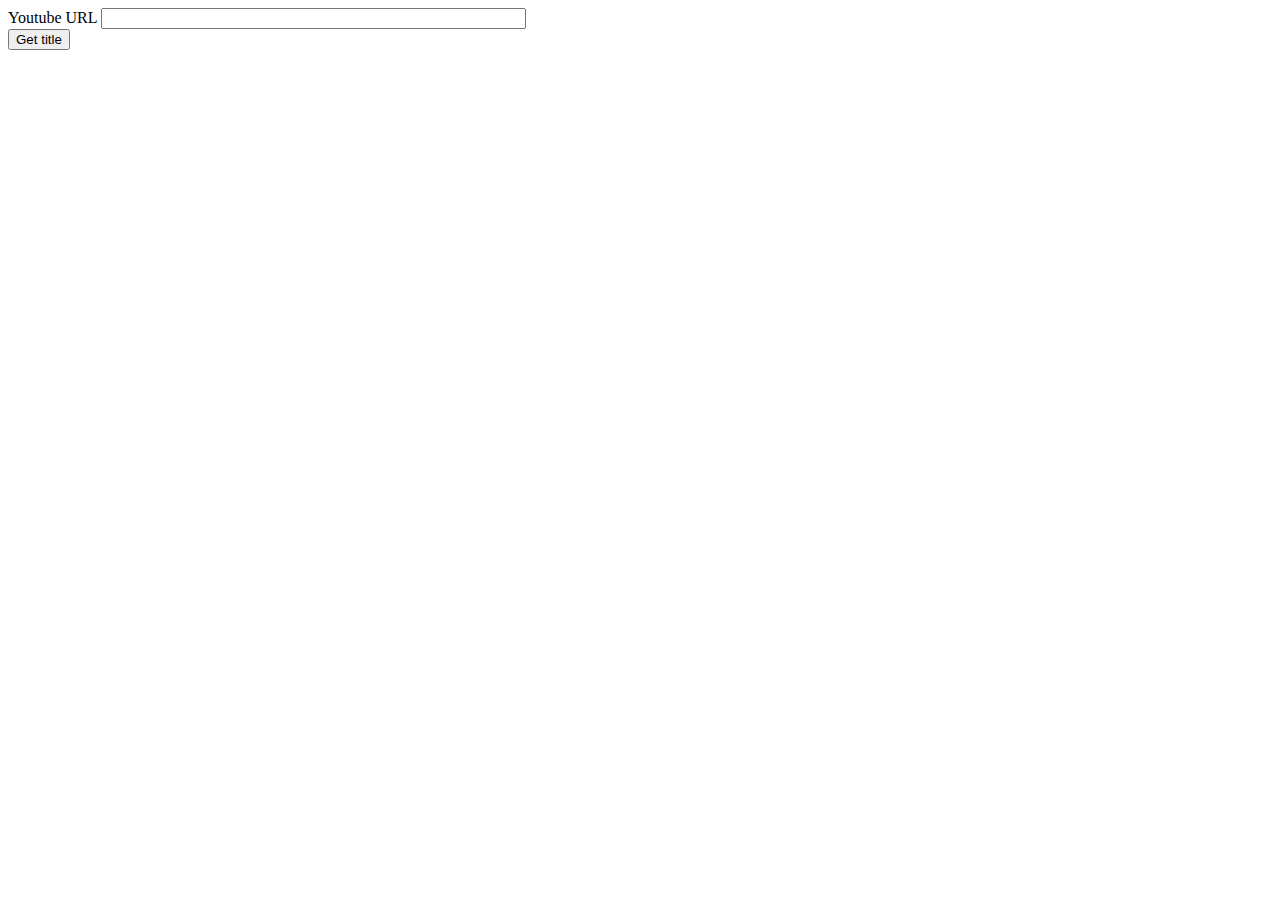
==== rasUSB/index.html @ 4bfdac29 "Ver0.12:use Jquery,only get title" ====
<!doctype html>
<html lang="ja">
  <head>
    <meta charset="UTF-8">
    <title>Podcast Creater</title>
  </head>

  <body>
    <form id="form">
      <div>
        <label>Youtube URL</label>
        <input type="url" id="url" value="" size="50">
      </div>
      <button type="submit" class="btn btn-primary">Get title</button>
    </form>
    <div id="result">
    </div>


<!--jqueryの開始-->
<!--jqueryのダウンロード-->
    <script src="https://code.jquery.com/jquery-3.2.1.min.js"></script>
    <script type="text/javascript">
<!--htmlファイルの読み込み後に以下を実行すること-->
    $(document).ready(function() {
<!--formタグを対象として処理をする-->
      $('#form').submit(function() {
<!--Ajaxで送信するので、通常のフォーム送信はキャンセル-->
        event.preventDefault();
<!--thisは現在動作している要素を示すが、なんのためか不明-->
        var $form = $(this);
<!--送信する内容-->
        $.ajax({
          url: '/cgi-bin/yt_check.py',
          type: 'post',
          dataType: 'text',
          data: {
            url: $('#url').val(),
          },
        })
<!--非同期通信のまま返り値をもらう-->
        .done(function(response) {
          $('#result').html(response);
        })
        .fail(function() {
          $('#result').html('Failed.');
        });
      });
    });
    </script>
  </body>
</html>
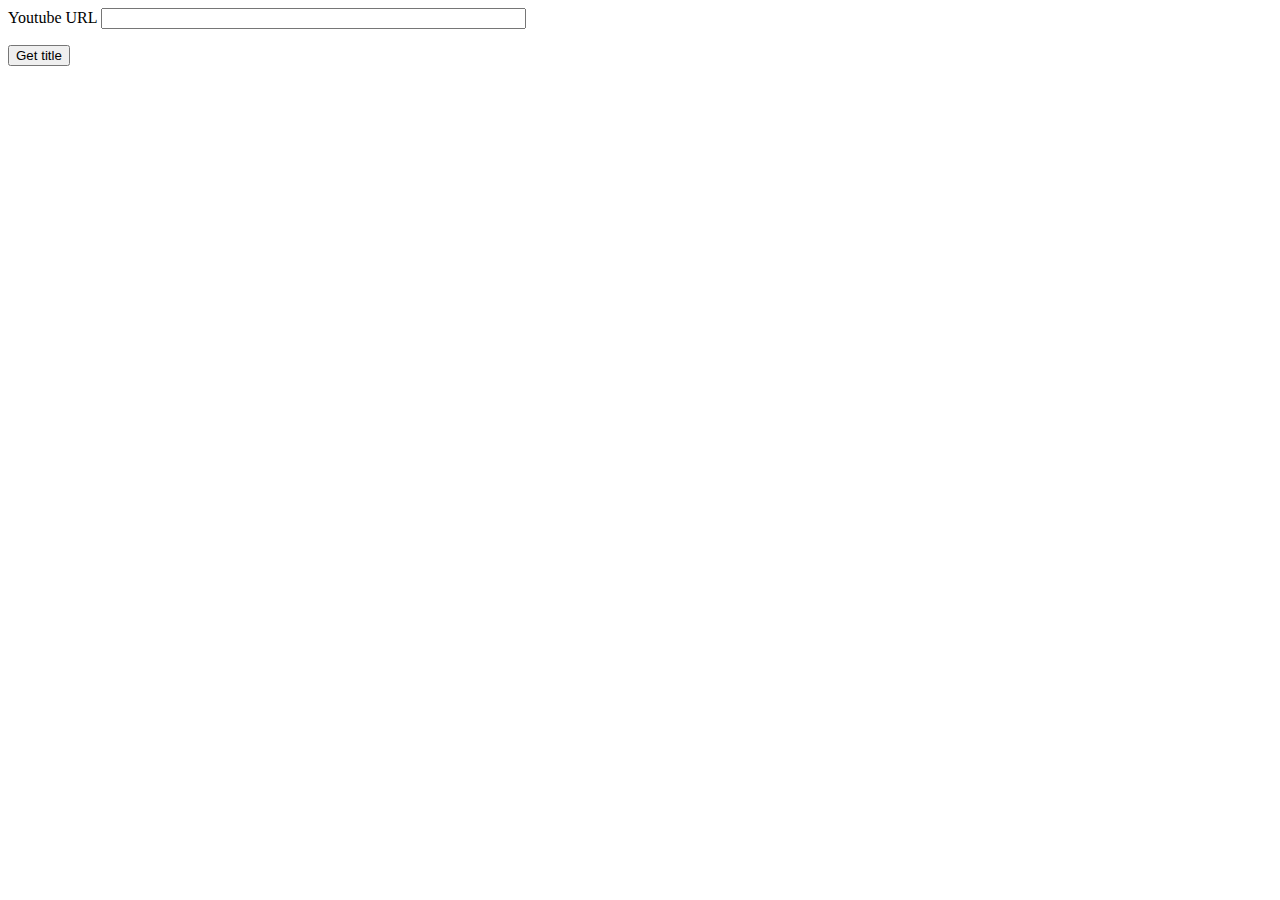
==== commit eaaf901b: "ver0.13:add "GET" button" ====
--- a/rasUSB/index.html
+++ b/rasUSB/index.html
@@ -6,15 +6,19 @@
   </head>
 
   <body>
-    <form id="form">
+    <form id="form_url">
       <div>
         <label>Youtube URL</label>
         <input type="url" id="url" value="" size="50">
       </div>
-      <button type="submit" class="btn btn-primary">Get title</button>
+      <p>
+      <button type="submit" class="get_title">Get title</button>
     </form>
     <div id="result">
     </div>
+
+
+
 
 
 <!--jqueryの開始-->
@@ -24,7 +28,7 @@
 <!--htmlファイルの読み込み後に以下を実行すること-->
     $(document).ready(function() {
 <!--formタグを対象として処理をする-->
-      $('#form').submit(function() {
+      $('#form_url').submit(function() {
 <!--Ajaxで送信するので、通常のフォーム送信はキャンセル-->
         event.preventDefault();
 <!--thisは現在動作している要素を示すが、なんのためか不明-->
@@ -46,6 +50,11 @@
           $('#result').html('Failed.');
         });
       });
+<!--追加されたボタンの処理-->
+      $('#result').on('click', '#btn_get', function() {
+        var test = $('#url').val();
+        alert( test );
+      });
     });
     </script>
   </body>
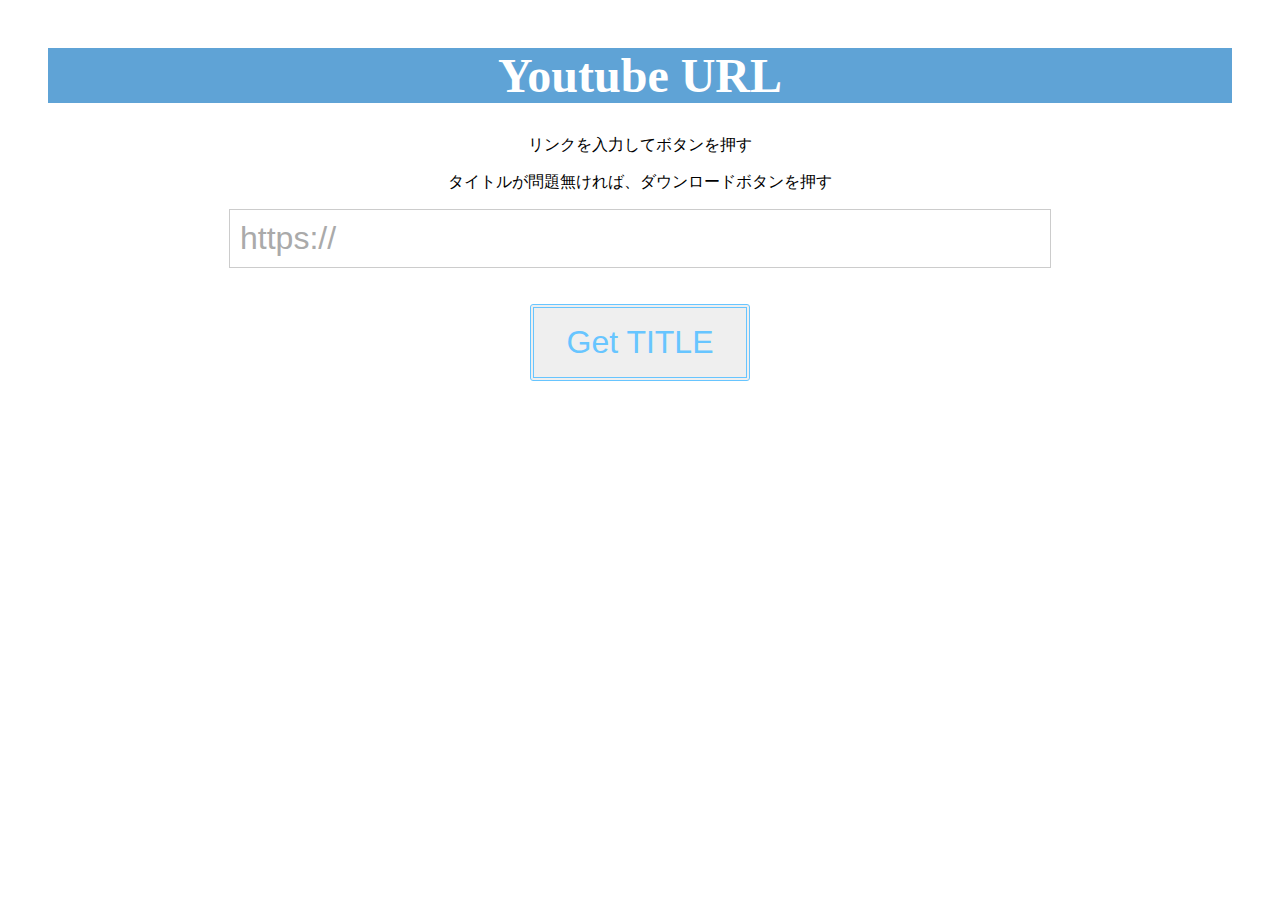
==== commit 91493106: "Ver0.15:add CSS" ====
--- a/rasUSB/index.html
+++ b/rasUSB/index.html
@@ -1,18 +1,23 @@
-<!doctype html>
+﻿<!doctype html>
 <html lang="ja">
   <head>
     <meta charset="UTF-8">
     <title>Podcast Creater</title>
+    <link rel="stylesheet" href="style.css">
   </head>
 
   <body>
     <form id="form_url">
       <div>
-        <label>Youtube URL</label>
-        <input type="url" id="url" value="" size="50">
+        <h1>Youtube URL</h1>
+        <p>リンクを入力してボタンを押す</p>
+        <p>タイトルが問題無ければ、ダウンロードボタンを押す</p>
+        <p>
+          <input type="url" id="input_url" value="" placeholder="https://">
+        </p>
       </div>
       <p>
-      <button type="submit" class="get_title">Get title</button>
+        <button type="submit" id="get_title">Get TITLE</button>
     </form>
     <div id="result">
     </div>
@@ -39,7 +44,7 @@
           type: 'post',
           dataType: 'text',
           data: {
-            url: $('#url').val(),
+            url: $('#input_url').val(),
           },
         })
 <!--非同期通信のまま返り値をもらう-->
@@ -51,8 +56,8 @@
         });
       });
 <!--追加されたボタンの処理-->
-      $('#result').on('click', '#btn_get', function() {
-        var test = $('#url').val();
+      $('#result').on('click', '#get_youtube', function() {
+        var test = $('#input_url').val();
         alert( test );
       });
     });
--- a/rasUSB/style.css
+++ b/rasUSB/style.css
@@ -0,0 +1,69 @@
+@charset "utf-8";
+
+body{
+  margin:3em;
+  text-align:center;
+}
+
+h1{
+  color:#ffffff;
+  background-color:#5fa3d6;
+  font-size:3em;
+  font-weight:bold;
+  padding-left:100px;
+  padding-right:100px;
+}
+
+#input_url{
+  padding:10px;
+  font-size:2em;
+  font-family:Arial, sans-serif;
+  color:#111111;
+  border:solid 1px #ccc;
+  margin:0 0 20px;
+  width:800px;
+}
+
+::placeholder {
+   color: #aaa;
+}
+
+#get_title{
+  display: inline-block;
+  padding: 0.5em 1em;
+  text-decoration: none;
+  color: #67c5ff;
+  font-size:2em;
+  border: double 4px #67c5ff;
+  border-radius: 3px;
+  transition: .4s;
+}
+#get_title:hover {
+  background: #fffbef;
+}
+
+#title_name{
+  font-size:2em;
+  color:#333333;
+}
+
+#get_youtube{
+  display: inline-block;
+  text-decoration: none;
+  font-size:2em;
+  background: #87befd;
+  color: #FFF;
+  width: 120px;
+  height: 120px;
+  line-height: 120px;
+  border-radius: 50%;
+  text-align: center;
+  overflow: hidden;
+  box-shadow: 0px 0px 0px 5px #87befd;
+  border: dashed 1px #FFF;
+  transition: .4s;
+}
+#get_title:hover {
+  background: #668ad8;
+  box-shadow: 0px 0px 0px 5px #668ad8;
+}
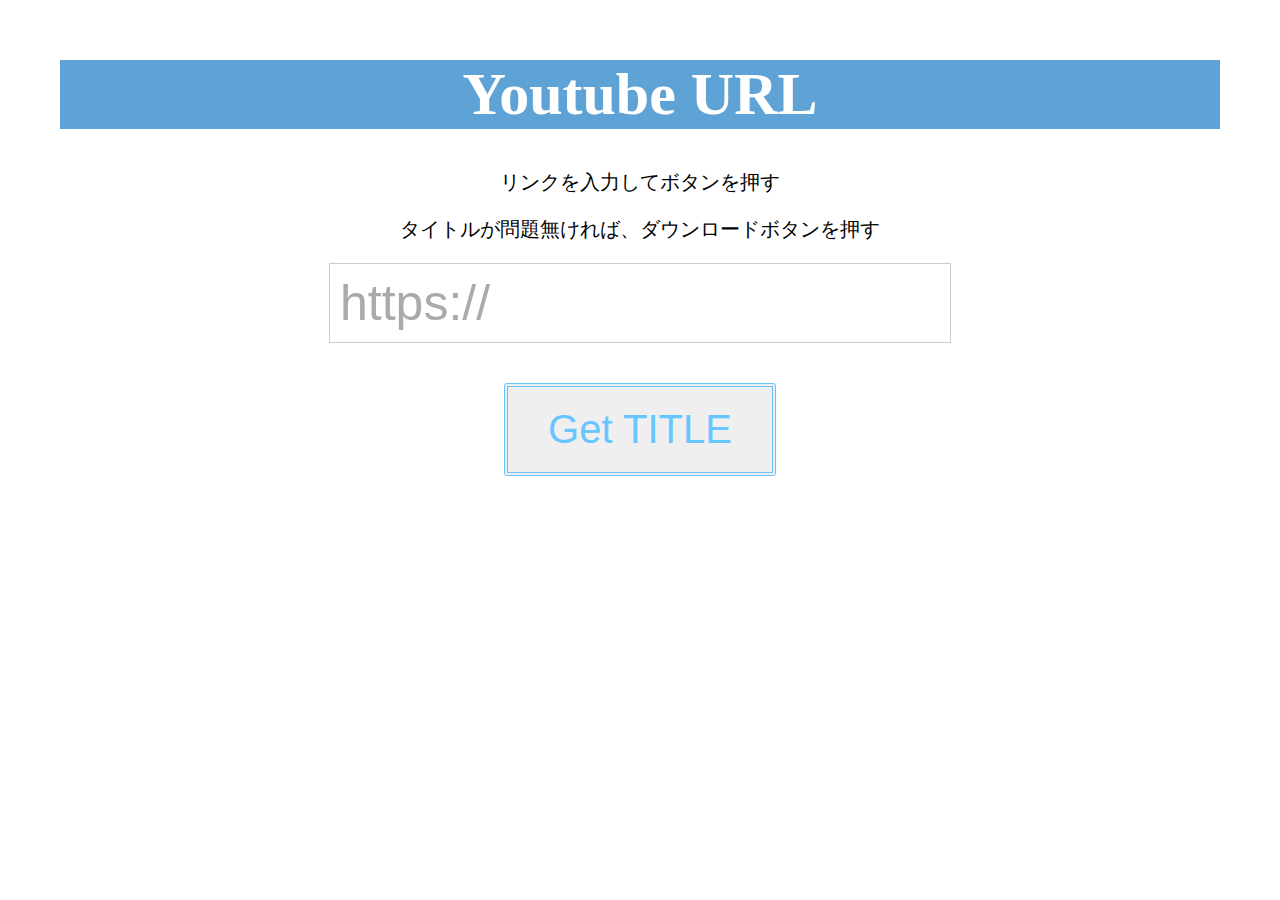
==== commit 7a79f1d5: "Ver0.2:can download file." ====
--- a/rasUSB/index.html
+++ b/rasUSB/index.html
@@ -19,7 +19,7 @@
       <p>
         <button type="submit" id="get_title">Get TITLE</button>
     </form>
-    <div id="result">
+    <div id="result1">
     </div>
 
 
@@ -45,20 +45,35 @@
           dataType: 'text',
           data: {
             url: $('#input_url').val(),
-          },
+            },
         })
 <!--非同期通信のまま返り値をもらう-->
         .done(function(response) {
-          $('#result').html(response);
+          $('#result1').html(response);
         })
         .fail(function() {
-          $('#result').html('Failed.');
+          $('#result1').html('タイトル取得できませんでした');
         });
       });
+    });
 <!--追加されたボタンの処理-->
-      $('#result').on('click', '#get_youtube', function() {
+    $(document).ajaxComplete(function(){
+      $('#get_youtube').on('click', function() {
         var test = $('#input_url').val();
-        alert( test );
+        $.ajax({
+          url: '/cgi-bin/yt_download.py',
+          type: 'post',
+          dataType: 'text',
+          data: {
+            url: $('#input_url').val(),
+            },
+        })
+        .done(function(response) {
+          $('#result2').html(response);
+        })
+        .fail(function() {
+          $('#result2').html('ダウンロードできませんでした');
+        });
       });
     });
     </script>
--- a/rasUSB/style.css
+++ b/rasUSB/style.css
@@ -3,6 +3,7 @@
 body{
   margin:3em;
   text-align:center;
+  font-size:20px
 }
 
 h1{
@@ -16,12 +17,12 @@
 
 #input_url{
   padding:10px;
-  font-size:2em;
+  font-size:2.5em;
   font-family:Arial, sans-serif;
   color:#111111;
   border:solid 1px #ccc;
   margin:0 0 20px;
-  width:800px;
+  width:600px;
 }
 
 ::placeholder {
@@ -53,8 +54,8 @@
   font-size:2em;
   background: #87befd;
   color: #FFF;
-  width: 120px;
-  height: 120px;
+  width: 200px;
+  height: 200px;
   line-height: 120px;
   border-radius: 50%;
   text-align: center;
@@ -63,7 +64,12 @@
   border: dashed 1px #FFF;
   transition: .4s;
 }
-#get_title:hover {
+#get_youtube:hover {
   background: #668ad8;
   box-shadow: 0px 0px 0px 5px #668ad8;
 }
+
+#result2{
+  font-size:2em;
+  color:#333333;
+}
